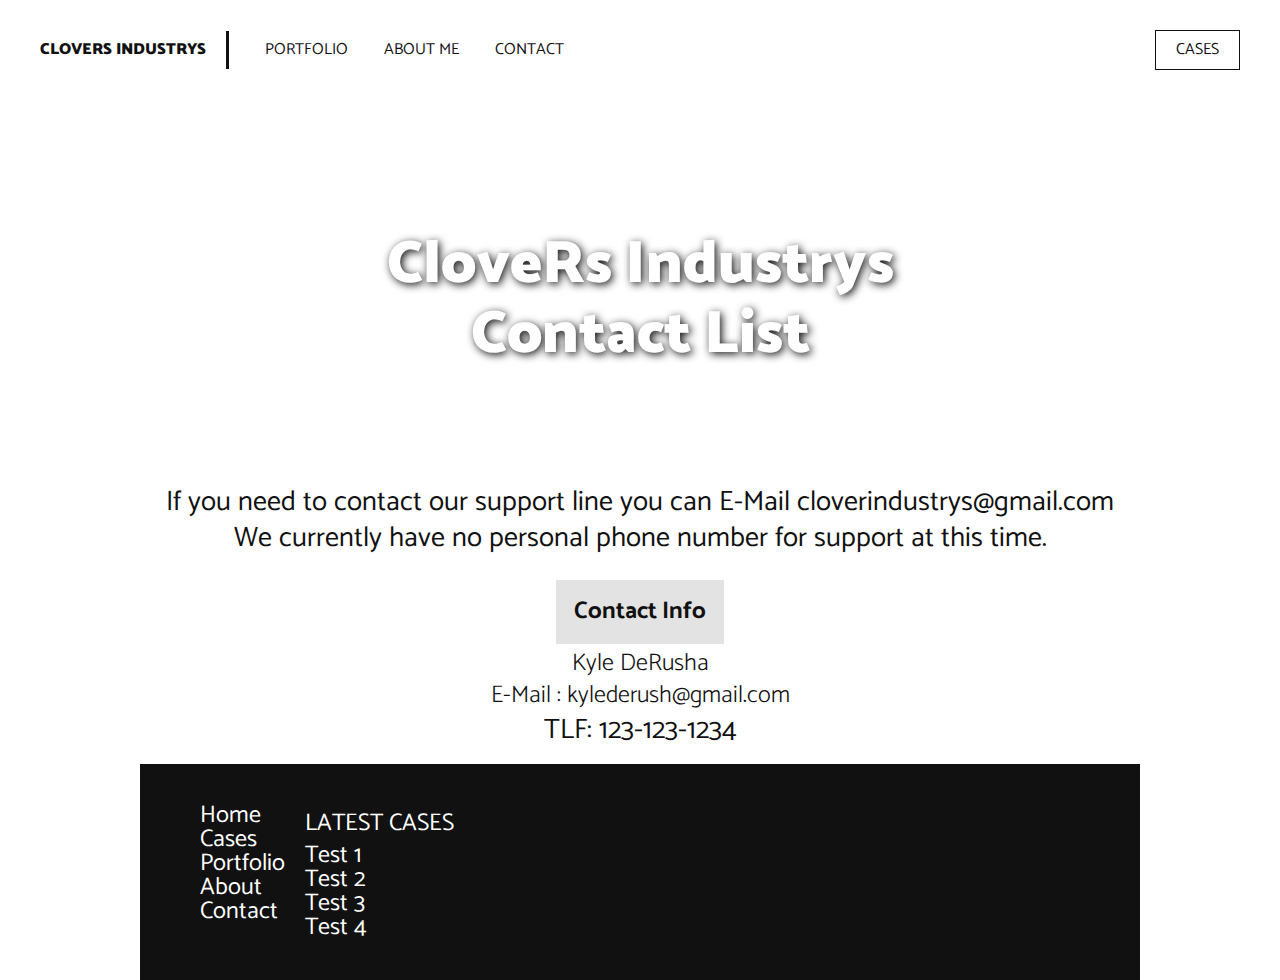
==== contact.html @ e6912611 "Kyles Portfolio" ====
<html lang="en">
<head>
  <meta charset="UTF-8">
  <meta http-equiv="X-UA-Compatible" content="IE=edge">
  <meta name="viewport" content="width=device-width, initial-scale=1.0">
  <title>My Portfolio</title>
  <link rel="stylesheet" href="style.css">
  <link rel="preconnect" href="https://fonts.googleapis.com">
  <link rel="preconnect" href="https://fonts.gstatic.com" crossorigin>
  <link href="https://fonts.googleapis.com/css2?family=Catamaran:wght@100;200;300;400;500;600;700;800;900&display=swap" rel="stylesheet">
</head>
  <body>

          <!-- Nav Bar Menu -->
          <header class="header" id="header">
            <a href="index.html" class="header-brand">CloveRs Industrys</a>
            <nav>
              <ul>
                <li><a class="nav-portfolio" href="/cases.html">Portfolio</a></li>
                <li><a class="nav-about-me" href="/about.html">About me</a></li>
                <li><a class="nav-contact" href="/contact.html">Contact</a></li>
              </ul>
              <a href="/cases.html" class="header-cases">Cases</a>
            </nav>
          </header>
        <!-- Core content of the page -->
    <main>
      <section class="contact-banner">
        <div class="verticle-center">
          <h2>CloveRs Industrys<br>Contact List</h2>
        </div>
      </section>
    <div class="wrapper">
      <section class="contact-body">
          <div class="contact-support">If you need to contact our support line you can E-Mail cloverindustrys@gmail.com</div>
          <div class="contact-phone">We currently have no personal phone number for support at this time.</div>
          <div></div>
        <h2>Contact Info</h2>
        <div id="emp-name1" class="contact-person">Kyle DeRusha</div>
        <div id="emp-email1" class="contact-email">E-Mail : kylederush@gmail.com</div>
        <div id="emp-tfl1" class="contact-phone"> TLF: 123-123-1234</div>
      </section>
    </div>
    </main>

        <!-- Fotter of page -->
  <div class="wrapper">
    <footer>
      <ul class="footer-main-link">
        <li><a href="#">Home</a></li>
        <li><a href="#">Cases</a></li>
        <li><a href="#">Portfolio</a></li>
        <li><a href="#">About</a></li>
        <li><a href="#">Contact</a></li>
      </ul>
      <ul class="footer-cases-link">
        <li><p>Latest Cases</p></li>
        <li><a href="#">Test 1</a></li>
        <li><a href="#">Test 2</a></li>
        <li><a href="#">Test 3</a></li>
        <li><a href="#">Test 4</a></li>
      </ul>
    </footer>
  </div>
  </body>

</html>
---- style.css ----
/* http://meyerweb.com/eric/tools/css/reset/ 
   v2.0 | 20110126
   License: none (public domain)
*/

html, body, div, span, applet, object, iframe,
h1, h2, h3, h4, h5, h6, p, blockquote, pre,
a, abbr, acronym, address, big, cite, code,
del, dfn, em, img, ins, kbd, q, s, samp,
small, strike, strong, sub, sup, tt, var,
b, u, i, center,
dl, dt, dd, ol, ul, li,
fieldset, form, label, legend,
table, caption, tbody, tfoot, thead, tr, th, td,
article, aside, canvas, details, embed, 
figure, figcaption, footer, header, hgroup, 
menu, nav, output, ruby, section, summary,
time, mark, audio, video {
	margin: 0;
	padding: 0;
	border: 0;
	font-size: 100%;
	font: inherit;
	vertical-align: baseline;
}
/* HTML5 display-role reset for older browsers */
article, aside, details, figcaption, figure, 
footer, header, hgroup, menu, nav, section {
	display: block;
}
body {
	line-height: 1;
}
ol, ul {
	list-style: none;
}
blockquote, q {
	quotes: none;
}
blockquote:before, blockquote:after,
q:before, q:after {
	content: '';
	content: none;
}
table {
	border-collapse: collapse;
	border-spacing: 0;
}



/****** My CSS *******/



* {
  text-decoration: none;
}

main {
  padding-top: 120px;
}

header {
  position: fixed;
  top: 0;
  right: 0;
  left: 0;
  background-color: #fff;
  width: 100%;
  height: 100px;
}

header .header-brand {
  font-family: catamaran;
  font-size: 24 px;
  font-weight: 900;
  color: #111;
  text-transform: uppercase;
  display: block;
  text-align: center;
  margin: 0 auto;
  padding: 20px 0;
}

header nav ul {
  width: fit-content;
  display: block;
  margin: 0 auto;
}

header nav ul li {
  display: inline-block;
  list-style: none;
  padding: 0 16px;
}

header nav ul li a {
  font-family: catamaran;
  font-size:  16px;
  color: #111;
  text-transform: uppercase;
}

header .header-cases {
  display: none;
}

@media only screen and (min-width: 1000px) {
  header .header-brand {
    text-align: left;
    margin: 31px 0;
    padding: 0px 20px 0px 40px;
    border-right: 3px solid #111;
    float: left;
    line-height: 38px;
  }
  
  header nav ul {
    margin: 20px 0px 0px 20px;
    float: left;
  }
  
  header nav ul li a {
   line-height: 60px;
  }

  header .header-cases {
  display: block;
  font-family: catamaran;
  font-size:  16px;
  color: #111;
  text-transform: uppercase;
  line-height: 38px;
  border: 1px solid #111;
  float: right;
  margin-right: 40px;
  margin-top: 30px;
  padding: 0 20px;
  }
  

}

/***** INDEX ******/

.index-banner {
  width: 100%;
  height: calc(100vh - 100px);
  background-image: url('img/developer1.jpg');
  background-repeat: no-repeat;
  background-position: center;
  background-size: cover;
  display: table;
}

.verticle-center {
  display: table-cell;
  vertical-align: middle;
}

.index-banner h2 {
  font-family: catamaran;
  font-size:  60px;
  color: #fff;
  text-align: center;
  line-height: 70px;
  font-weight: 900;
  text-shadow: 2px 2px 8px #111;
}

.index-banner h1 {
  font-family: catamaran;
  font-size:  28px;
  font-weight: 100;
  font-style: italic;
  color: #fff;
  line-height: 40px;
  text-align: center;
  text-shadow: 2px 2px 8px #111;
}

.index-links div {
  margin: 16px 16px 0;
  width: calc(100%-32px);
  height: 100px;
  background-color: #f2f2f2;
}

.index-links div h3 {
  font-family: catamaran;
  font-size:  28px;
  color: #111;
  line-height: 100px;
  text-align: center;
  font-weight: 600;
  text-transform: uppercase;
}

@media only screen and (min-width: 1000px) {
  .wrapper {
    width: 1000px;
    margin: 0 auto;
  }

  .index-banner {
    height: 450px;
  }

  .index-banner h1 {
    display: block;
    width: 450px;
    margin: 0 auto;
  }

  .index-links {
    overflow: hidden;
  }

  .index-links div {
    margin: 20px 10px 0;
    height: 230px;
    background-color: #f2f2f2;
    float: left;
  }

  .index-boxlink-square {
    width: calc(25% - 20px) !important;
  }
  
  .index-boxlink-rectangle {
    width: calc(50% - 20px);
  }
  
  .index-links div h3 {
    line-height: 230px;
  }

}


/* Cases */

.cases-content {
  overflow: hidden;
  margin-bottom: 20px;
}

.cases1 {
  float: left;
  width: 230px;
  height: 230px;
  margin: 20px 10px 0px;
  background-color: #e3e3e3;
}

.cases-content h2{
  font-family: catamaran;
  font-size: 28px;
  font-weight: 600;
  color: #111;
  text-align: left;
  padding-left: 12px;
  text-transform: uppercase;
  }

.cases-content p {
padding-top: 45%;
font-family: catamaran;
font-size: 24px;
font-weight: 600;
color: #111;
text-align: center;
text-transform: uppercase;
}


/* CASE 1 */

.case-me h2 {
  font-family: catamaran;
  font-size: 28px;
  font-weight: 600;
  color: #111;
  text-align: center;
  padding-left: 12px;
  text-transform: uppercase;
}

.cases-contact-me {
  float: center;
  margin-bottom: 20px;
  height: 180px;
  background-color: #e3e3e3;
}

.cases-contact-me h2 {
  font-family: catamaran;
  font-size: 28px;
  font-weight: 600;
  color: #111;
  text-align: center;
  padding-left: 12px;
  text-transform: uppercase;
  padding-top: 40px;
}

.cases-contact-me p {
  font-family: catamaran;
  font-size: 24px;
  font-weight: 400;
  color: #111;
  text-align: center;
  padding-left: 12px;
  text-transform: uppercase;
  padding-top: 15px;
}


/****** Footer ******/

footer {
  width: calc(100% - 80px);
  padding: 40px 40px;
  margin-top: 20px;
  background-color: #111;
  overflow: hidden;
}

footer ul {
  width: fit-content;
  float: left;
  padding-left: 20px;
}

footer ul li {
  display: block;
  list-style: none;
}

footer ul li a {
  font-family: catamaran;
  font-size:  24px;
  color: #fff;
  line-height: 3opx;
}

.footer-cases-link {
  display: none;
}

@media only screen and (min-width: 1000px) {
  
  .footer-cases-link {
    display: block;
  }
  
  footer ul {
    padding-right: 30 px;
  }

  footer ul li p {
    font-family: catamaran;
    font-size: 24px;
    color: #fff;
    line-height: 40px;
    text-transform: uppercase;
  }
}


/* Contact Page */

.contact-banner {
  width: 100%;
  height: 40vh;
  background-image: url('img/cannabis1.jpg');
  background-repeat: no-repeat;
  background-position: center;
  background-size: cover;
  display: table;
}

.contact-banner h2 {
  font-family: catamaran;
  font-size:  60px;
  color: #fff;
  text-align: center;
  line-height: 70px;
  font-weight: 900;
  text-shadow: 2px 2px 8px #111;
}

.contact-body {
  display: flex;
  font-family: catamaran;
  font-size:  24px;
  color: #111;
  font-weight: 300;
  justify-content: space-around;
  align-items: center;
  flex-direction: column;
  text-align: center;
}

.contact-body h2 {
  margin-top: 20px;
  padding: 20px 18px 20px;
  background-color: #e3e3e3;
  font-weight: 700;
}

.contact-body div {
  flex-wrap: wrap;
  justify-items: center;
  padding-top: 8px;
}

.contact-support {
  font-weight: 400;
  font-size: 28px;
}

.contact-phone {
  font-weight: 400;
  font-size: 28px;
}


/* About Me */

.about-banner {
  width: 100%;
  height: calc(60vh - 100px);
  background-image: url('img/developer2.jpg');
  background-repeat: no-repeat;
  background-position: center;
  background-size: cover;
  display: table;
}

.about-banner h2 {
  font-family: catamaran;
  font-size: 60px;
  color: #fff;
  text-transform: uppercase;
  text-align: center;
  line-height: 70px;
  font-weight: 900;
  text-shadow: 2px 2px 8px #111;
}

.about-banner h1 {
  font-family: catamaran;
  font-size:  28px;
  font-weight: 100;
  font-style: italic;
  color: rgb(43, 255, 0);
  line-height: 40px;
  text-align: center;
  text-shadow: 2px 2px 8px #111;
  margin-left: 80px;
  padding-top: 30px;
}

.about-content {
  display: flex;
  flex-wrap: wrap;
  font-family: catamaran;
  font-size:  24px;
  color: #111;
  line-height: 40px;
  text-align:left;
  font-weight: 400;
}

.about-picture {
  width: 300px;
  height: 450px;
}

.about-text {
  text-indent: 40px;
}

.about-hello {
  text-align: center;
  margin-bottom: 10px;
  padding-top: 20px;
}
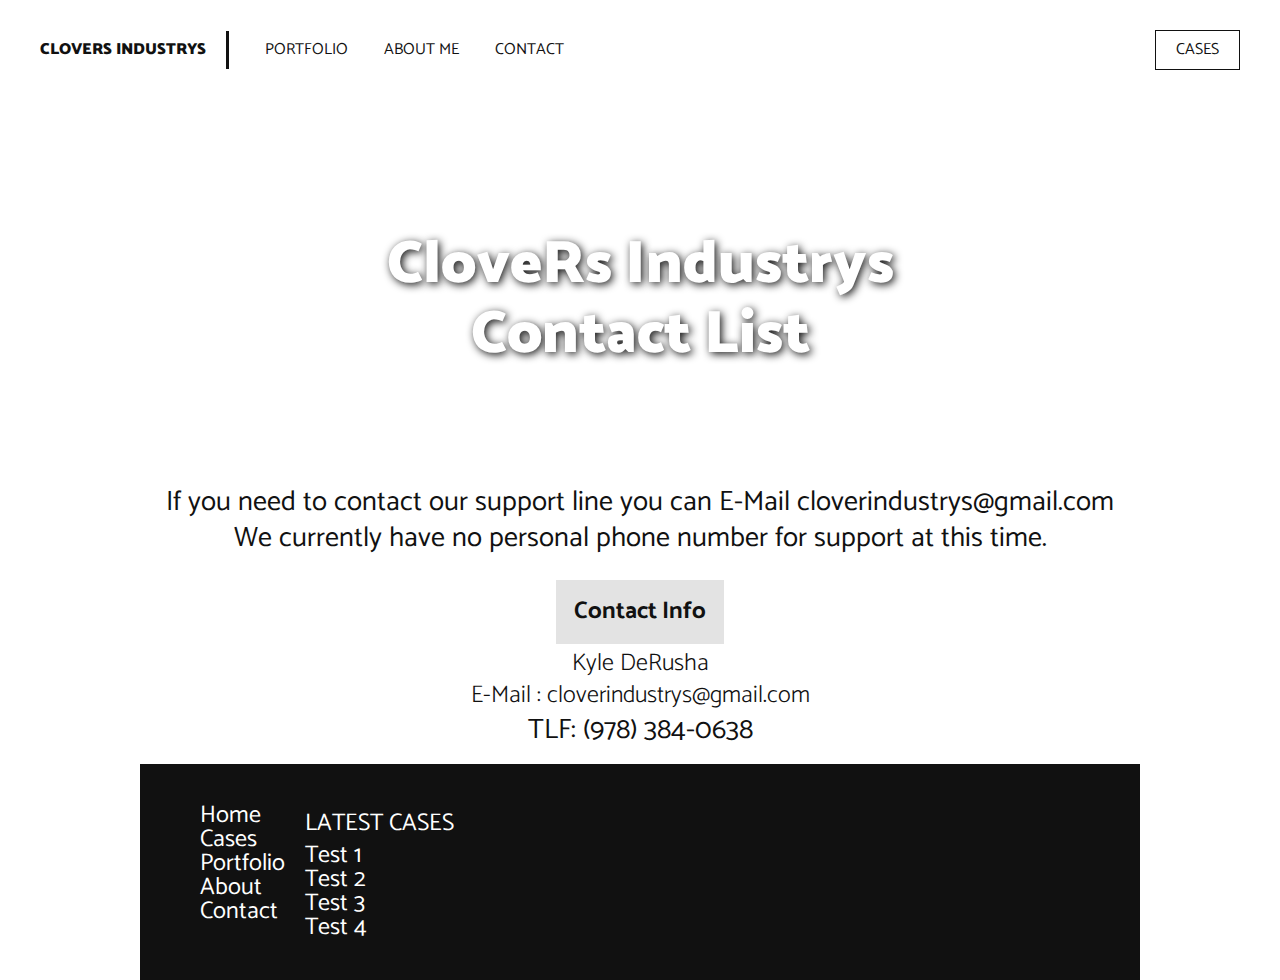
==== commit 8e3c9c98: "changed email to the one it should be" ====
--- a/contact.html
+++ b/contact.html
@@ -37,8 +37,8 @@
           <div></div>
         <h2>Contact Info</h2>
         <div id="emp-name1" class="contact-person">Kyle DeRusha</div>
-        <div id="emp-email1" class="contact-email">E-Mail : kylederush@gmail.com</div>
-        <div id="emp-tfl1" class="contact-phone"> TLF: 123-123-1234</div>
+        <div id="emp-email1" class="contact-email">E-Mail : cloverindustrys@gmail.com</div>
+        <div id="emp-tfl1" class="contact-phone"> TLF: (978) 384-0638</div>
       </section>
     </div>
     </main>
